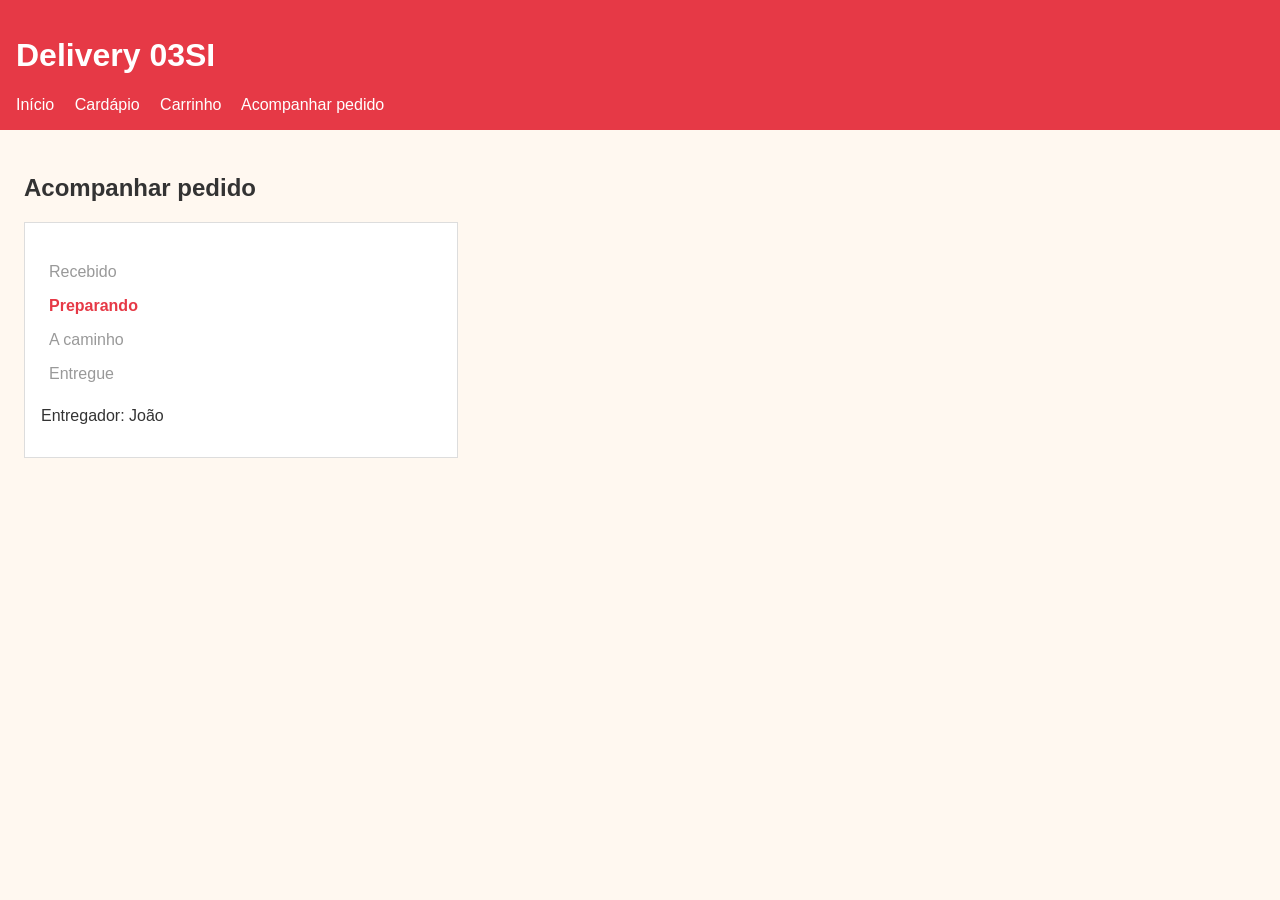
==== acompanhar.html @ 46ceec0c "Cria a pagina de acompanhar pedido" ====
<!DOCTYPE html>
<html lang="pt-br">
<head>
  <meta charset="UTF-8">
  <meta name="viewport" content="width=device-width, initial-scale=1.0">
  <title>Delivery 03SI - Acompanhar pedido</title>
  <link rel="stylesheet" href="style.css">
</head>
<body>
  <header>
    <h1>Delivery 03SI</h1>
    <nav>
      <a href="index.html">Início</a>
      <a href="cardapio.html">Cardápio</a>
      <a href="carrinho.html">Carrinho</a>
      <a href="acompanhar.html">Acompanhar pedido</a>
    </nav>
  </header>

  <main>
    <h2>Acompanhar pedido</h2>

    <div class="card">
      <ul class="etapas">
        <li>Recebido</li>
        <li class="atual">Preparando</li>
        <li>A caminho</li>
        <li>Entregue</li>
      </ul>
      <p>Entregador: João</p>
    </div>
  </main>
</body>
</html>
---- style.css ----
body {
  font-family: Arial, sans-serif;
  margin: 0;
  background-color: #fff8f0;
  color: #333;
}

header {
  background-color: #e63946;
  color: white;
  padding: 16px;
}

nav a {
  color: white;
  margin-right: 16px;
  text-decoration: none;
}

main {
  padding: 24px;
}

input {
  padding: 10px;
  margin-right: 8px;
}

.cta-button {
  padding: 12px 24px;
  background-color: #e63946;
  color: white;
  text-decoration: none;
  transition: background-color 0.3s;
}

.cta-button:hover {
  background-color: #f28b94;
}

.card {
  background-color: white;
  border: 1px solid #ddd;
  padding: 16px;
  margin-bottom: 16px;
  max-width: 400px;
}

.etapas {
  list-style: none;
  padding: 0;
}

.etapas li {
  padding: 8px;
  color: #999;
}

.etapas li.atual {
  color: #e63946;
  font-weight: bold;
}
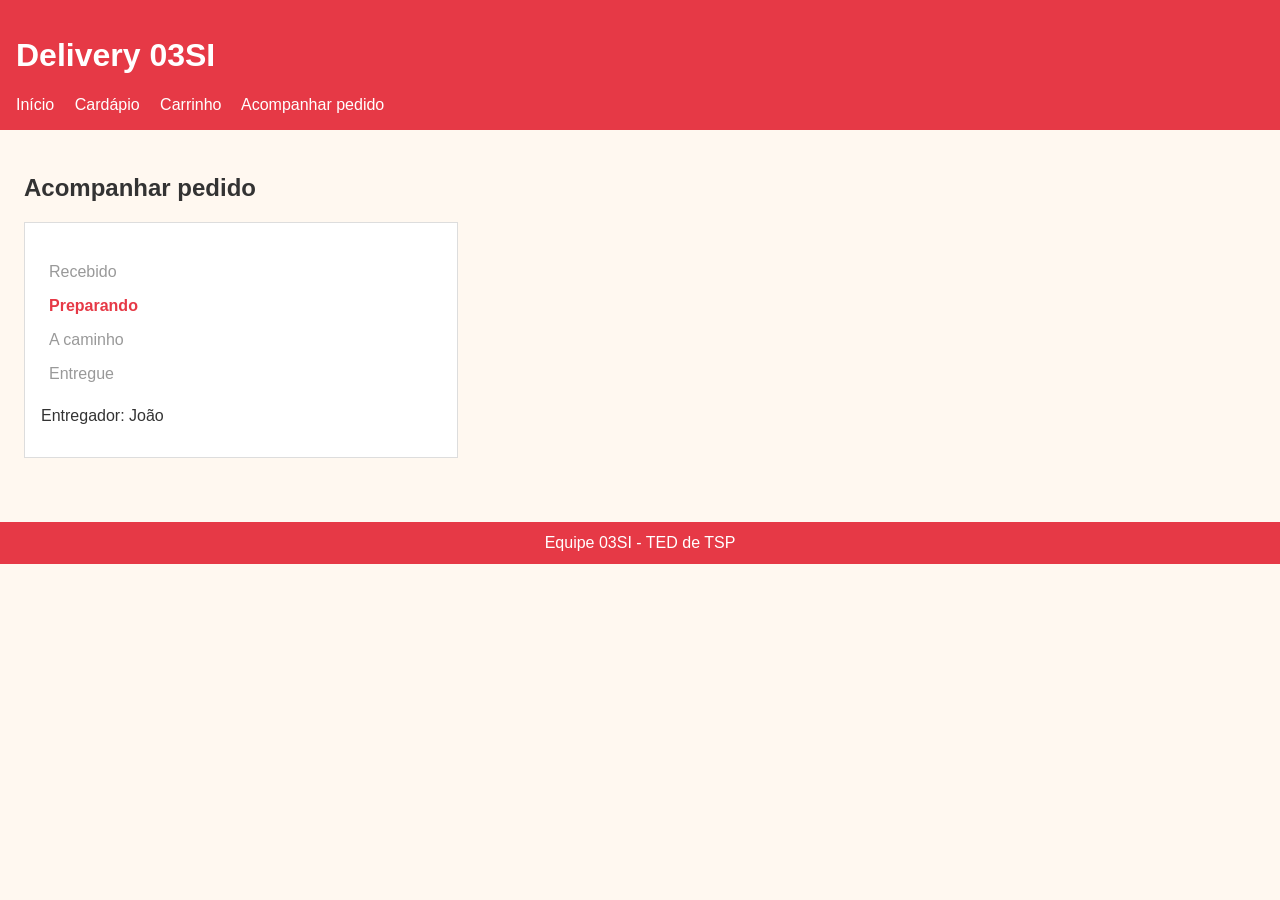
==== commit 261a8bed: "Adiciona rodapé" ====
--- a/acompanhar.html
+++ b/acompanhar.html
@@ -30,5 +30,6 @@
       <p>Entregador: João</p>
     </div>
   </main>
+  <footer>Equipe 03SI - TED de TSP</footer>
 </body>
 </html>
--- a/style.css
+++ b/style.css
@@ -60,3 +60,25 @@
   color: #e63946;
   font-weight: bold;
 }
+.pratos {
+  display: flex;
+  flex-wrap: wrap;
+  gap: 16px;
+  justify-content: center;
+}
+.pratos .card {
+  width: 260px;
+}
+.card img {
+  width: 100%;
+  height: 160px;
+  object-fit: cover;
+  border-radius: 8px;
+}
+footer {
+  background: #e63946;
+  color: white;
+  text-align: center;
+  padding: 12px;
+  margin-top: 24px;
+}
